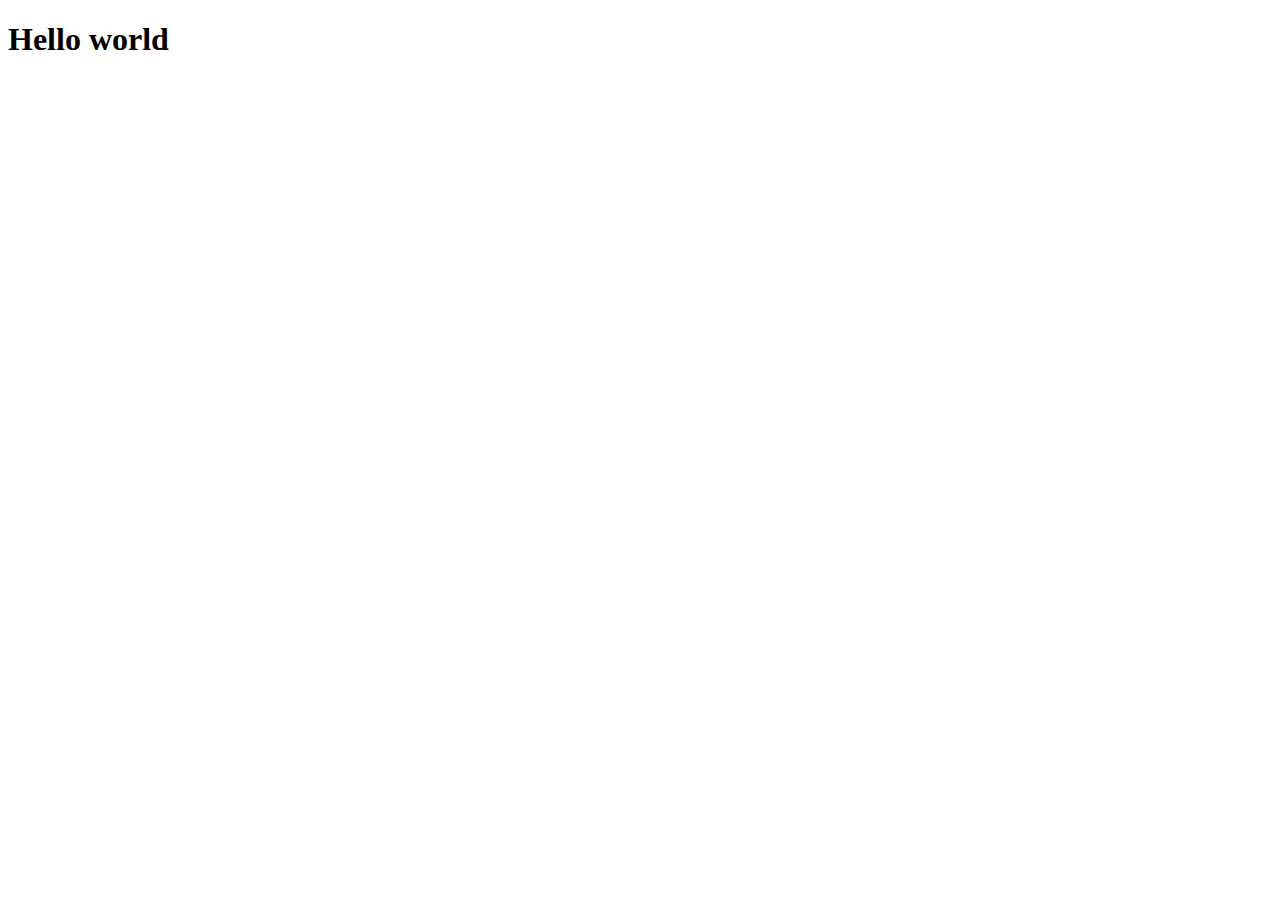
==== index.html @ 3b0adaf6 "Initial commit" ====
<!DOCTYPE html>
<html lang="en">
<head>
    <meta charset="UTF-8">
    <meta name="viewport" content="width=device-width, initial-scale=1.0">
    <title>Document</title>
    <script src="app.js"></script>
</head>
<body>
    <h1>Hello world</h1>
</body>
</html>
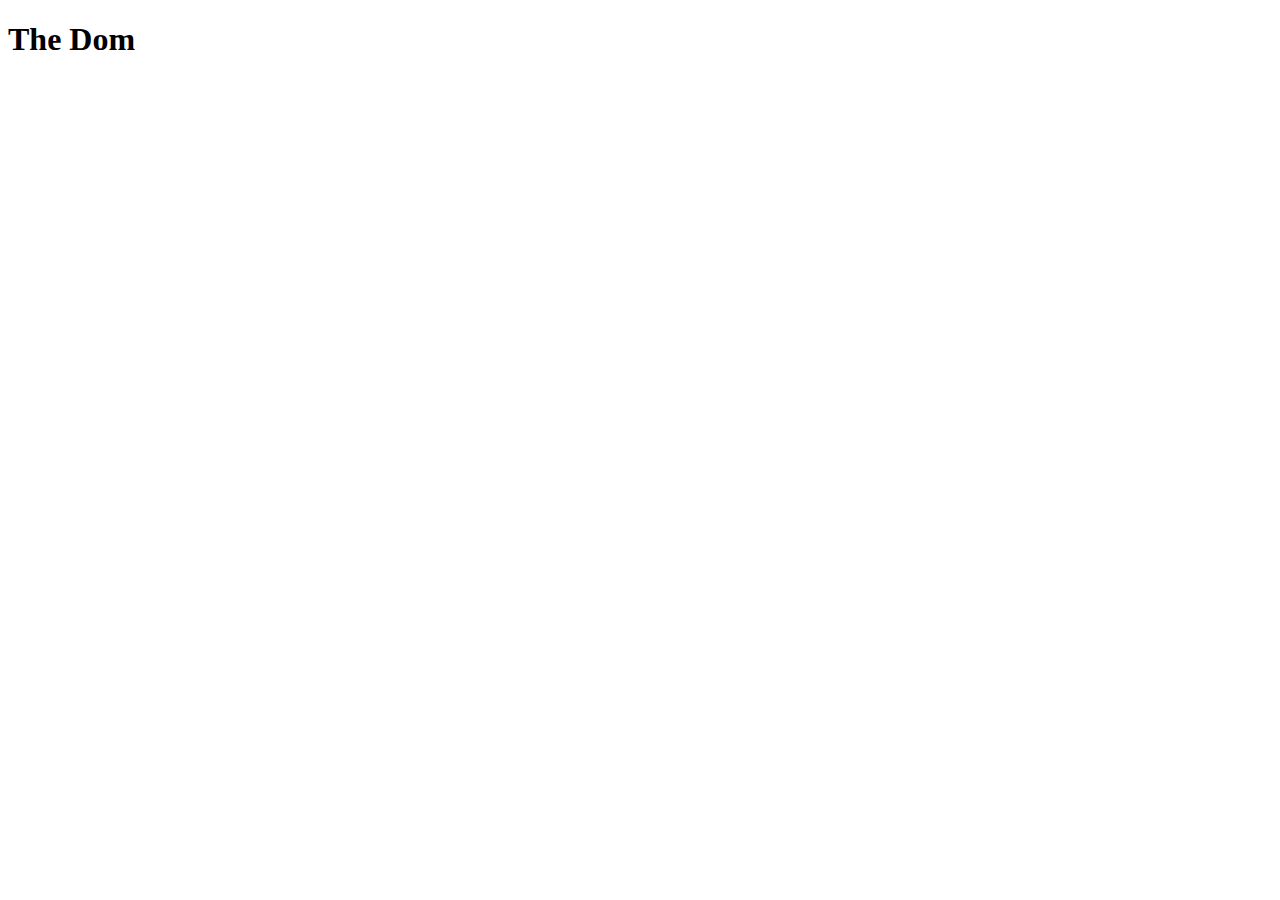
==== commit ba4a143c: "Document Object Model" ====
--- a/index.html
+++ b/index.html
@@ -1,12 +1,12 @@
 <!DOCTYPE html>
 <html lang="en">
-<head>
-    <meta charset="UTF-8">
-    <meta name="viewport" content="width=device-width, initial-scale=1.0">
+  <head>
+    <meta charset="UTF-8" />
+    <meta name="viewport" content="width=device-width, initial-scale=1.0" />
     <title>Document</title>
-    <script src="app.js"></script>
-</head>
-<body>
-    <h1>Hello world</h1>
-</body>
-</html>+    <script src="app.js" defer></script>
+  </head>
+  <body>
+    <h1 id="heading">The Dom</h1>
+  </body>
+</html>
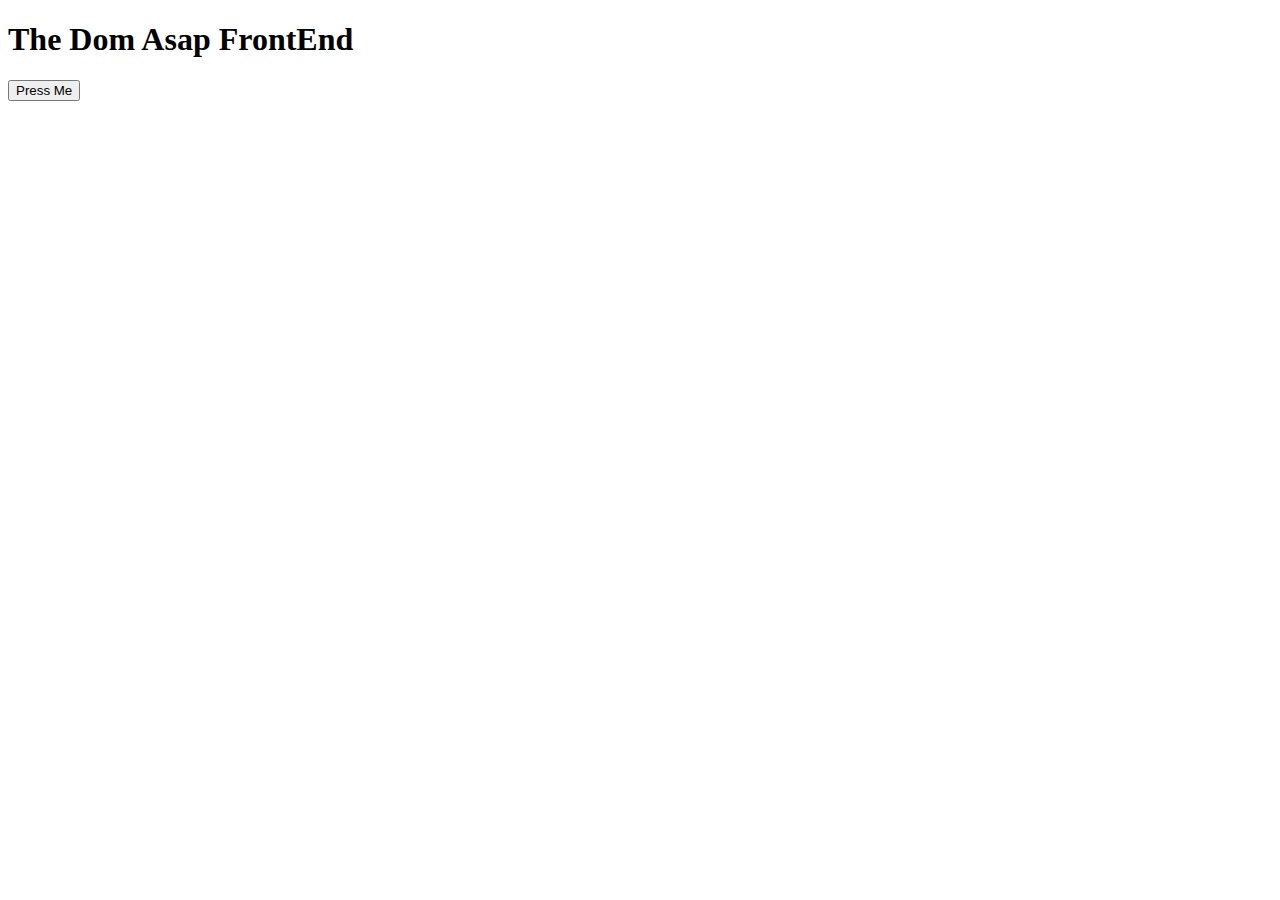
==== commit 347a33ed: "Added query selectors functions" ====
--- a/index.html
+++ b/index.html
@@ -8,5 +8,6 @@
   </head>
   <body>
     <h1 id="heading">The Dom</h1>
+    <button>Press Me</button>
   </body>
 </html>
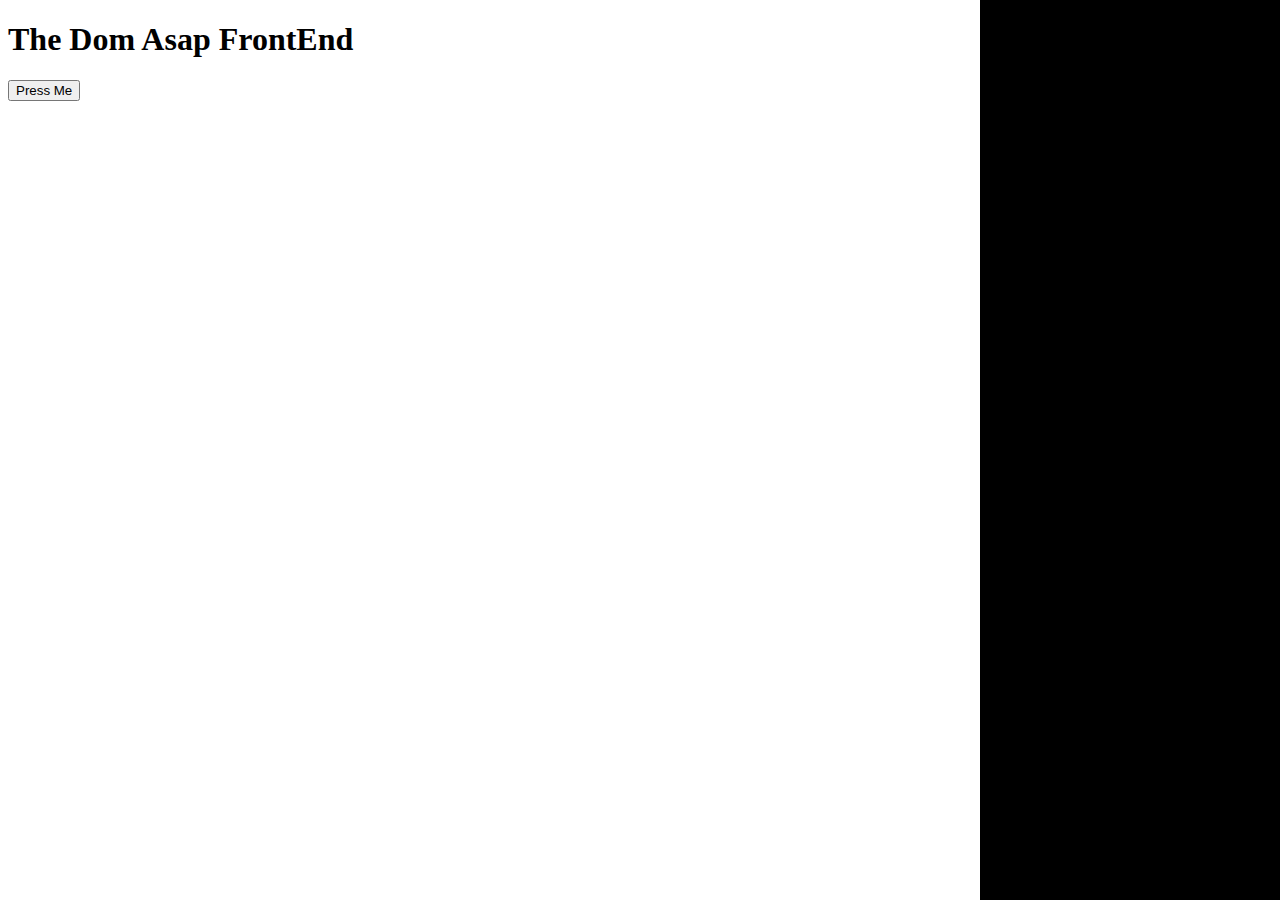
==== commit 857f4af4: "Added css file" ====
--- a/index.html
+++ b/index.html
@@ -4,10 +4,12 @@
     <meta charset="UTF-8" />
     <meta name="viewport" content="width=device-width, initial-scale=1.0" />
     <title>Document</title>
+    <link rel="stylesheet" href="styles.css">
     <script src="app.js" defer></script>
   </head>
   <body>
     <h1 id="heading">The Dom</h1>
-    <button>Press Me</button>
+    <button onclick="changeTitle()">Press Me</button>
+    <div class="sidebar"></div>
   </body>
 </html>
--- a/styles.css
+++ b/styles.css
@@ -0,0 +1,8 @@
+.sidebar{
+    position: fixed;
+    background-color: black;
+    width: 300px;
+    height: 100vh;
+    top:0;
+    right: 0;
+}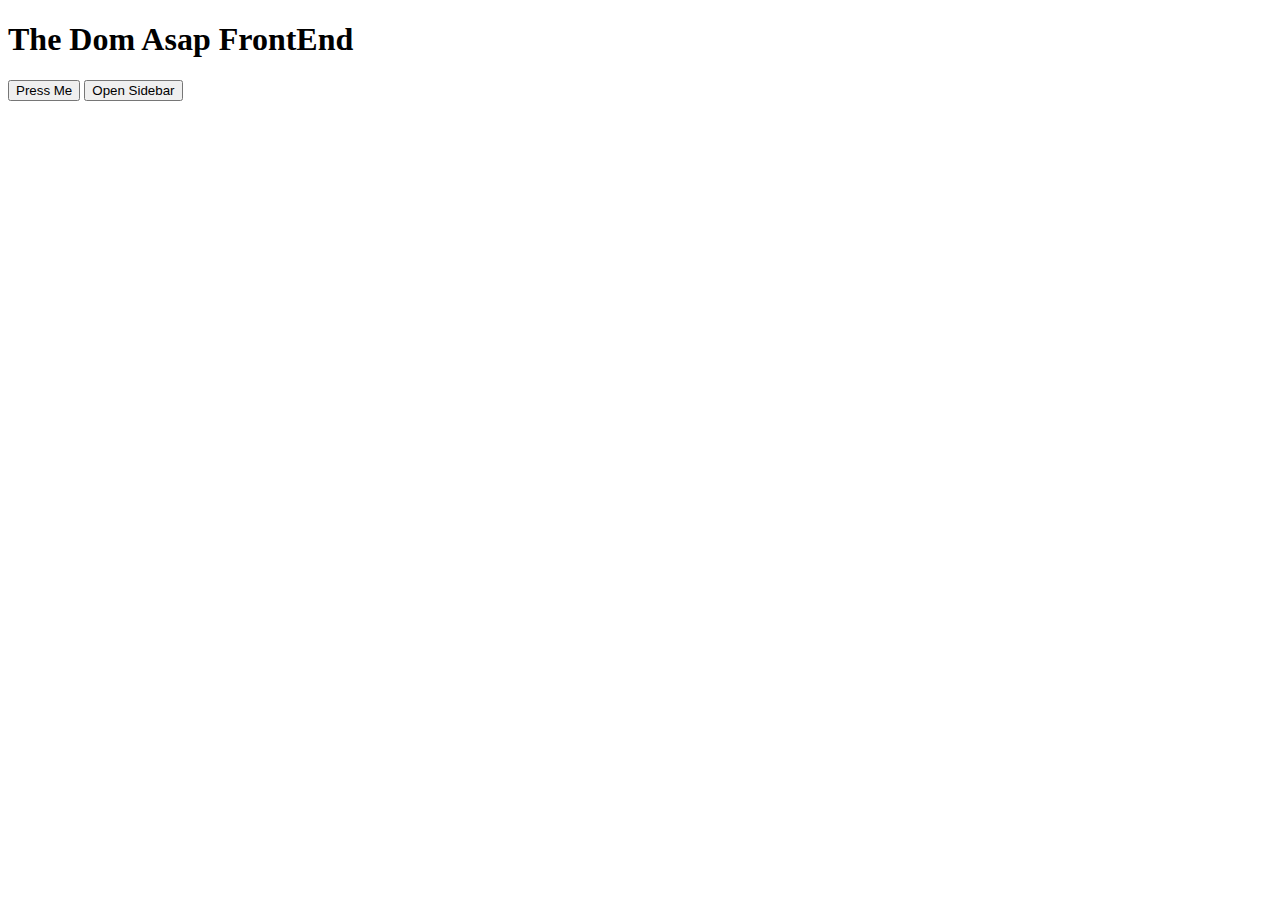
==== commit 6a34591b: "End of crash course" ====
--- a/index.html
+++ b/index.html
@@ -7,9 +7,10 @@
     <link rel="stylesheet" href="styles.css">
     <script src="app.js" defer></script>
   </head>
-  <body>
+  <body class>
     <h1 id="heading">The Dom</h1>
     <button onclick="changeTitle()">Press Me</button>
     <div class="sidebar"></div>
+    <button onclick="openSidebar()">Open Sidebar</button>
   </body>
 </html>
--- a/styles.css
+++ b/styles.css
@@ -5,4 +5,9 @@
     height: 100vh;
     top:0;
     right: 0;
+    display: none;
+}
+
+.open .sidebar{
+    display: block;
 }